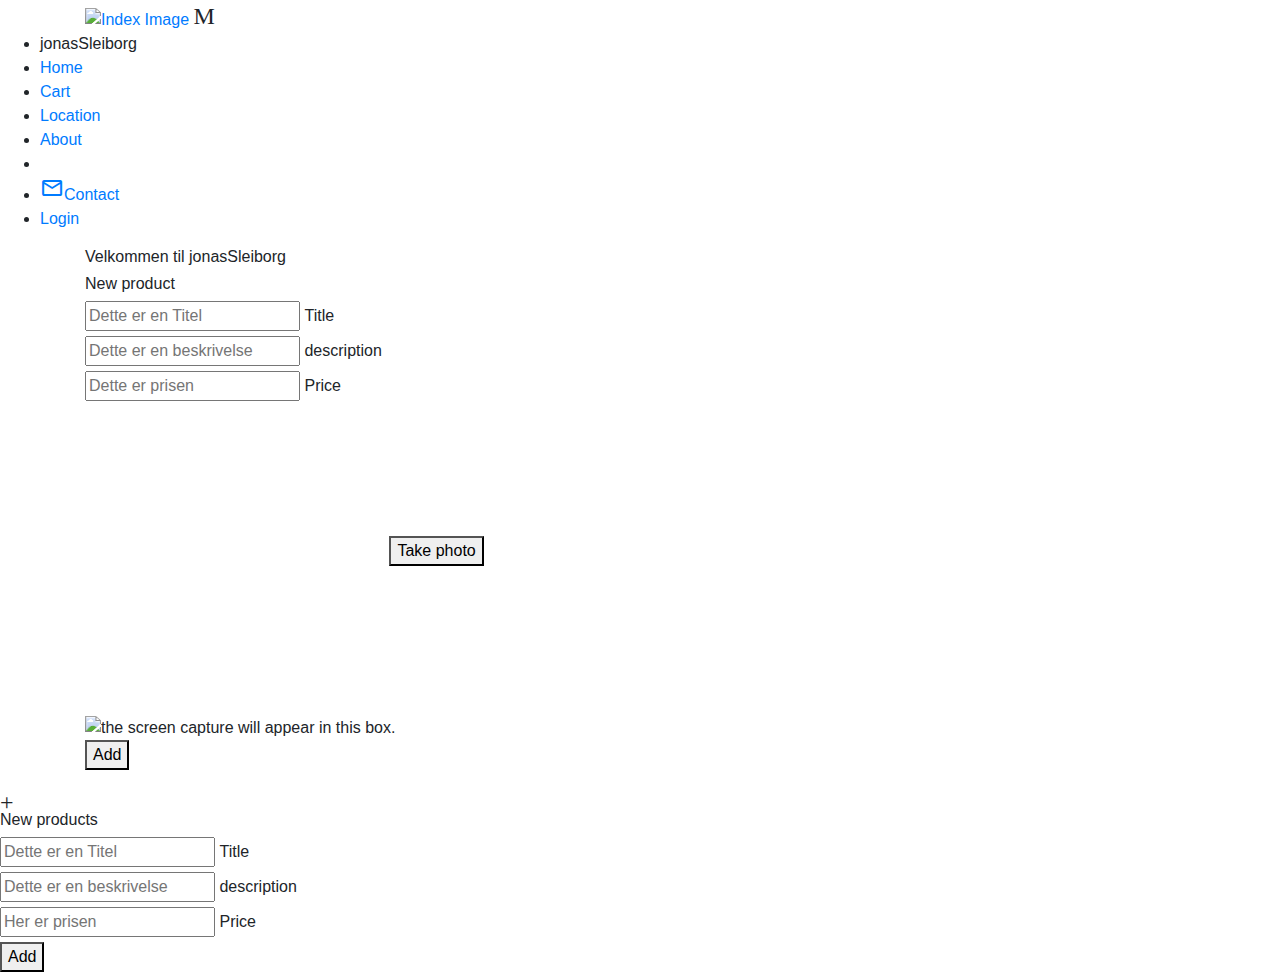
==== frontEnd/HTML/Index.html @ c332991c "backend1" ====
<html>
    <head>
        <meta charset="UFT-8">
        <meta name="viewport" content="width=device-width, initial-scale=1.0">
        <title>jonasSleiborg</title>
            <!-- Integration til CSS og JS -->
                <link href="https://fonts.googleapis.com/icon?family=Material+Icons" rel="stylesheet">
                <link href="https://stackpath.bootstrapcdn.com/bootstrap/4.1.3/css/bootstrap.min.css" rel="stylesheet">
                <link type="text/css" href="/CSS/materialize.min copy.css" rel="stylesheet">
                <link type="text/css" href="/CSS/Stylesheet.css" rel="stylesheet">

                <script src="https://cdnjs.cloudflare.com/ajax/libs/microsoft-signalr/3.1.7/signalr.min.js"></script>
                <script type="text/javascript" src="/JavaScript/materialize.min.js"></script>

             <!--IOS Support-->
                <link rel="apple-touch-icon" href="">
                <meta name="apple-mobil-web-app-status-bar" content=""#aa7700>
                <meta name="theme-color" content="FFE1C4">
    </head>

    <body class="grey lighten-4">
        <nav class="z-depth-0">
            <div class="nav-wrapper container">
                <a href="/HTML/Index.html"><img src="/" alt="Index Image"></a>
                <span class="right grey-text text-darken-1">
                    <i class="material-icons sidenav-trigger" data-target="side-menu">Menu</i>
                </span>
            </div>
        </nav>

        <!-- side menu -->
        <ul id="side-menu" class="sidenav side-menu">
            <li><a class="subHeader">jonasSleiborg</a></li>
            <li><a href="/HTML/Index.html" class="wave-effect">Home</a></li>
            <li><a href="/HTML/Cart.html" class="wave-effect">Cart</a></li>
            <li><a href="/HTML/GPS.html" class="wave-effect">Location</a></li>
            <li><a href="/HTML/about.html" class="wave-effect" >About</a></li>
            <li><div class="divider"></div></li>    
            <li><a href="/HTML/contact.html" class="wave-effect">
                <i class="material-icons">mail_outline</i>Contact</a></li>
            <li><a href="/LoginPage.HTML">Login</a></li>
        </ul>

         <!--Produkter-->
         <div class="product container grey-text text-darken-1">
             <h6 class="center">Velkommen til jonasSleiborg</h6>
             <div class="products"></div>
         </div>

         <!--Tilføj et produkt-->
        <div id="side-form" class="sideNav side-form">
            <form class="add-product container section" id="createForm">
                        <!--Titel-->
                        <h6>New product</h6>
                        <div class="divider"></div>
                        <div class="input-field">
                            <input placeholder="Dette er en Titel" id="title" type="text" class="validate" name="title">
                            <label for="title">Title</label>
                </div>

                <!--description-->
                <div class="input-field">
                    <input placeholder="Dette er en beskrivelse" id="descriptions" type="text" class="validate" name="descriptions">
                    <label for="descriptions">description</label>
                </div>

                <!--Price-->
                <div class="input-field">
                    <input placeholder="Dette er prisen" id="price" type="text" class="validate" name="price">
                    <label for="price">Price</label>

                    <input id="base64image" type="hidden" name="Base64image" value="image"/>
                </div>

                <!--Camera-->
                <div class="camera">
                    <video id="video">Stream not available.</video>
                    <button type="buttom" id="startbuttom">Take photo</button>
                </div>

                <canvas id="canvas"></canvas>

                <div class="output">
                    <img id="photo" alt="the screen capture will appear in this box.">
                </div>
                
                <div class="input-field center">
                    <button class="btn-smalll" id="createProduct">Add</button>
                </div>
            </form>
        </div>

        <div class="center">
            <a class="btn-floating btn-small btn-large add-btn sidenav-trigger" data-target="side-form">
                <i class="material-icons">+</i>
            </a>
        </div>

         <!-- tilføj produkt side nav-->
         <div id="side-form" class="sidenav side-form">
             <h6>New products</h6>
             <div class="divider"></div>
             <div class="input-field">
                 <input placeholder="Dette er en Titel" id="title" type="text" class="validate">
                 <label for="title">Title</label>
             </div> 
            <div class="input-field">
                <input placeholder="Dette er en beskrivelse" id="description" type="text" class="validate">
                <label for="description">description</label>
            </div>
            <div class="input-field">
                <input placeholder="Her er prisen" id="price" type="number" class="validate">
                <label for="price">Price</label>
            </div>
            <div class="input-field center">
                <button class="btn-small" type="button">Add</button>
            </div>
         </div>


         <!--Javascript-->
         <script src="https://code.jquery.com/jquery-3.5.1.min.js"></script>
         <script src="/JavaScript/Jqurey.js"></script>



         <script type="text/javascript">
            $(document).ready(Function() {
                getProducts(() => {

                    //Add product to basket by id
                    $(".add").click(function(){
                        let $this = $(this)
                        let productId = $this.closest('.product').attr('data-id')

                        if(itemExsites(productId)){
                            let item = getItem(productId)
                            item.count++
                            setItem(item);
                        }
                        else
                            addItem({productId: productId, count: 1})
                    })
                    //Remote a product from basket
                    $('.remove').click(function(){
                        let $this = $(this)
                        let productId = $this.closest('.product').attr('data-id')

                        if(itemExsites(productId)){
                            let item = getItem(productId)
                            if(item.count > 1){
                                item.count--
                                setItem(item);
                            }
                            else{
                                removeItem(item)
                            }
                        }
                    })

                })
            })
         </script>
    </body>
</html>
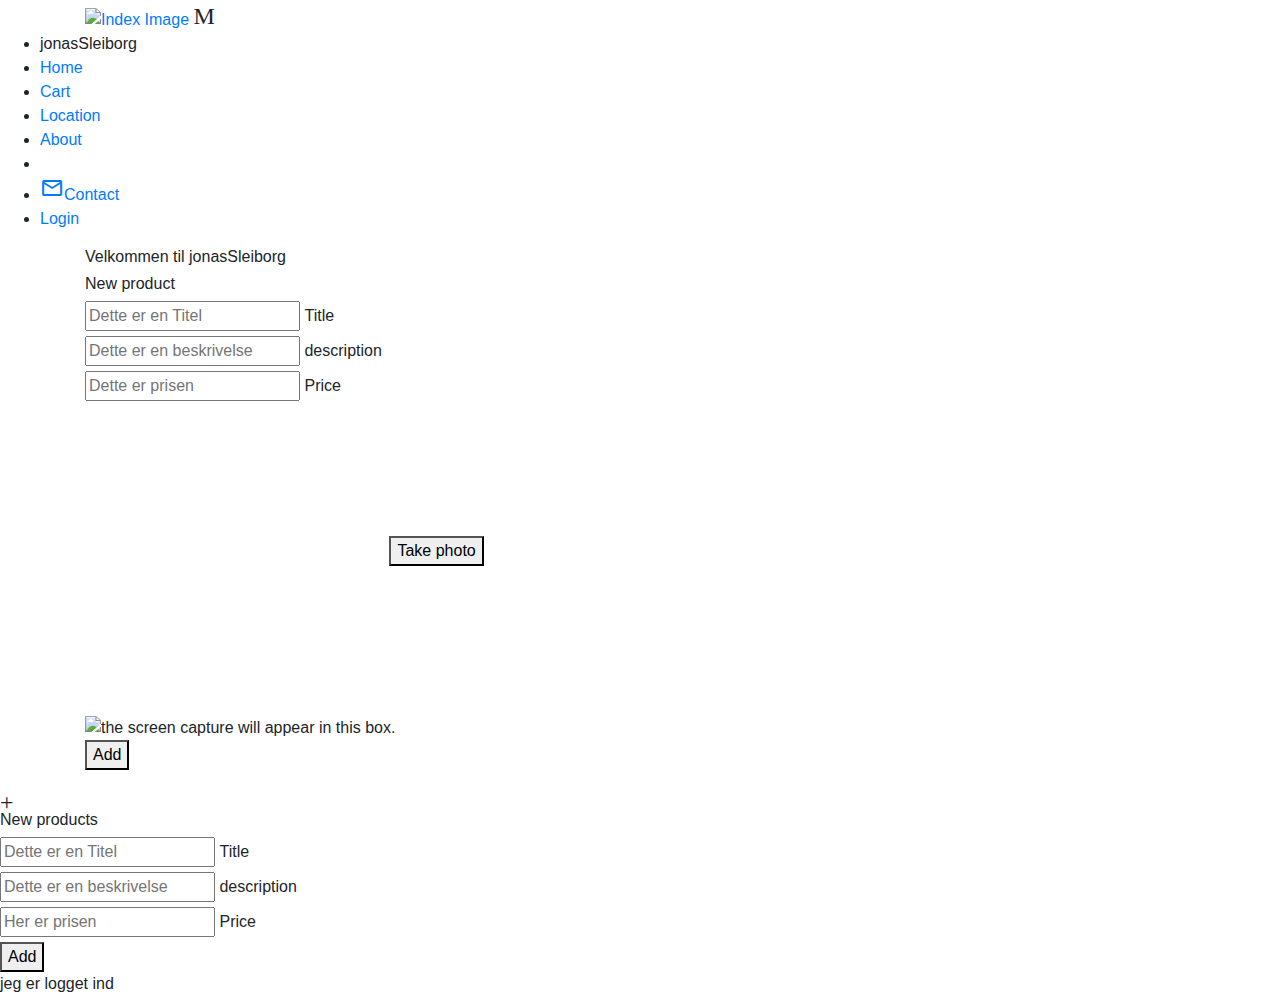
==== commit b740f61a: "Frontend virker!" ====
--- a/frontEnd/HTML/Index.html
+++ b/frontEnd/HTML/Index.html
@@ -21,7 +21,7 @@
     <body class="grey lighten-4">
         <nav class="z-depth-0">
             <div class="nav-wrapper container">
-                <a href="/HTML/Index.html"><img src="/" alt="Index Image"></a>
+                <a href="/HTML/Index.html"><img src="/Image/icons/icon-96x96.png" alt="Index Image"></a>
                 <span class="right grey-text text-darken-1">
                     <i class="material-icons sidenav-trigger" data-target="side-menu">Menu</i>
                 </span>
@@ -90,7 +90,7 @@
             </form>
         </div>
 
-        <div class="center">
+        <div class="center issignin">
             <a class="btn-floating btn-small btn-large add-btn sidenav-trigger" data-target="side-form">
                 <i class="material-icons">+</i>
             </a>
@@ -118,48 +118,73 @@
          </div>
 
 
+         <div class="issignin">jeg er logget ind</div>
+
+
          <!--Javascript-->
          <script src="https://code.jquery.com/jquery-3.5.1.min.js"></script>
          <script src="/JavaScript/Jqurey.js"></script>
+         <script src="https://unpkg.com/ionicons@4.5.10-0/dist/ionicons.js"></script>
+         <script src="/JavaScript/Users/Cookie.js"></script>
+         <script src="/JavaScript/basket.js"></script>
+         <script src="/JavaScript/db.js"></script>
+         <script src="/JavaScript/userInterface/Ui.js"></script>
+         <script src="/JavaScript/userInterface/camera.js"></script>
 
+
+         <script>
+            var token = getCookie("access_token")
+    
+                var isSigninELM = document.querySelectorAll(".issignin")
+                for(i = 0; i < isSigninELM.length; i++){
+
+                    if(!token){
+                        isSigninELM[i].style.visibility = "hidden" 
+                    }else{
+                        isSigninELM[i].style.visibility = "visible"
+                    }
+                }
+    
+                getProducts(() => {});
+            </script>
 
 
          <script type="text/javascript">
-            $(document).ready(Function() {
-                getProducts(() => {
+            // $(document).ready(Function() {
+            //     getProducts(() => {
 
-                    //Add product to basket by id
-                    $(".add").click(function(){
-                        let $this = $(this)
-                        let productId = $this.closest('.product').attr('data-id')
+            //         //Add product to basket by id
+            //         $(".add").click(function(){
+            //             let $this = $(this)
+            //             let productId = $this.closest('.product').attr('data-id')
 
-                        if(itemExsites(productId)){
-                            let item = getItem(productId)
-                            item.count++
-                            setItem(item);
-                        }
-                        else
-                            addItem({productId: productId, count: 1})
-                    })
-                    //Remote a product from basket
-                    $('.remove').click(function(){
-                        let $this = $(this)
-                        let productId = $this.closest('.product').attr('data-id')
+            //             if(itemExsites(productId)){
+            //                 let item = getItem(productId)
+            //                 item.count++
+            //                 setItem(item);
+            //             }
+            //             else
+            //                 addItem({productId: productId, count: 1})
+            //         })
+            //         //Remote a product from basket
+            //         $('.remove').click(function(){
+            //             let $this = $(this)
+            //             let productId = $this.closest('.product').attr('data-id')
 
-                        if(itemExsites(productId)){
-                            let item = getItem(productId)
-                            if(item.count > 1){
-                                item.count--
-                                setItem(item);
-                            }
-                            else{
-                                removeItem(item)
-                            }
-                        }
-                    })
+            //             if(itemExsites(productId)){
+            //                 let item = getItem(productId)
+            //                 if(item.count > 1){
+            //                     item.count--
+            //                     setItem(item);
+            //                 }
+            //                 else{
+            //                     removeItem(item)
+            //                 }
+            //             }
+            //         })
 
-                })
-            })
+            //     })
+            // })
          </script>
     </body>
 </html>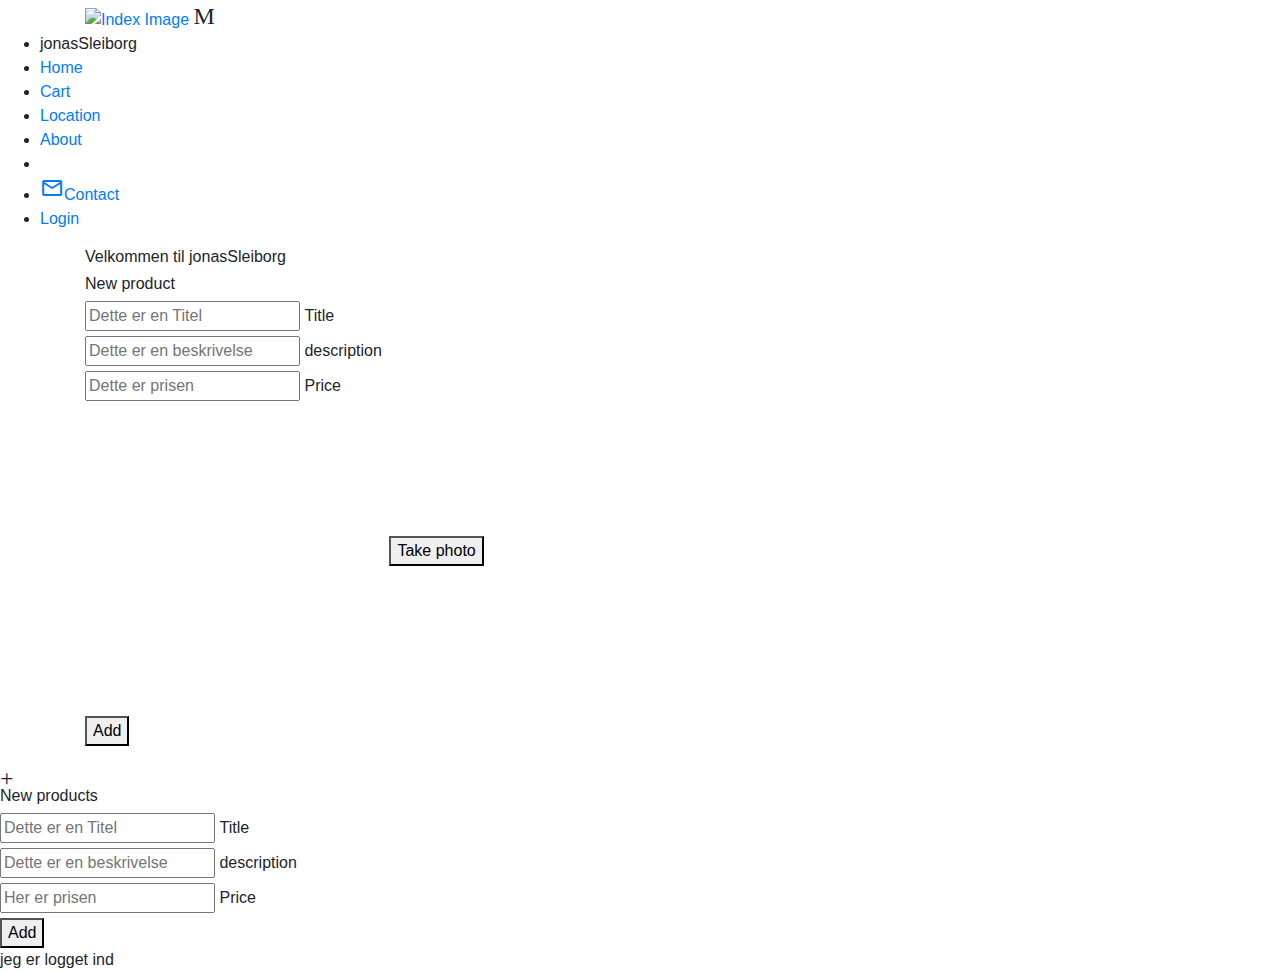
==== commit c3064e52: "test2" ====
--- a/frontEnd/HTML/Index.html
+++ b/frontEnd/HTML/Index.html
@@ -6,7 +6,7 @@
             <!-- Integration til CSS og JS -->
                 <link href="https://fonts.googleapis.com/icon?family=Material+Icons" rel="stylesheet">
                 <link href="https://stackpath.bootstrapcdn.com/bootstrap/4.1.3/css/bootstrap.min.css" rel="stylesheet">
-                <link type="text/css" href="/CSS/materialize.min copy.css" rel="stylesheet">
+                <link type="text/css" href="/CSS/materialize.min.css" rel="stylesheet">
                 <link type="text/css" href="/CSS/Stylesheet.css" rel="stylesheet">
 
                 <script src="https://cdnjs.cloudflare.com/ajax/libs/microsoft-signalr/3.1.7/signalr.min.js"></script>
@@ -80,9 +80,9 @@
 
                 <canvas id="canvas"></canvas>
 
-                <div class="output">
+                <!-- <div class="output">
                     <img id="photo" alt="the screen capture will appear in this box.">
-                </div>
+                </div> -->
                 
                 <div class="input-field center">
                     <button class="btn-smalll" id="createProduct">Add</button>
@@ -123,13 +123,14 @@
 
          <!--Javascript-->
          <script src="https://code.jquery.com/jquery-3.5.1.min.js"></script>
-         <script src="/JavaScript/Jqurey.js"></script>
+         <!-- <script src="/JavaScript/Jqurey.js"></script> -->
          <script src="https://unpkg.com/ionicons@4.5.10-0/dist/ionicons.js"></script>
+         <script src="/JavaScript/Users/Auth.js"></script>
          <script src="/JavaScript/Users/Cookie.js"></script>
+         <script src="/JavaScript/db.js"></script>
          <script src="/JavaScript/basket.js"></script>
-         <script src="/JavaScript/db.js"></script>
+         <script src="/JavaScript/userInterface/camera.js"></script>
          <script src="/JavaScript/userInterface/Ui.js"></script>
-         <script src="/JavaScript/userInterface/camera.js"></script>
 
 
          <script>
@@ -145,46 +146,48 @@
                     }
                 }
     
-                getProducts(() => {});
+                //getProducts(() => {});
             </script>
 
+        <script type="text/javascript">
+     
+            $(document).ready(function() {
 
-         <script type="text/javascript">
-            // $(document).ready(Function() {
-            //     getProducts(() => {
+                getProducts(() => {
+                
+                    //Add prodcut to basket with ID
+                    $(".add").click(function(){                        
+                        let $this = $(this)
+                        let productId = $this.closest('.product').attr('data-id')
+                        
+                        if(itemExsites(productId)) {            
+                            let item = getItem(productId)
+                            item.count++
+                            setItem(item);        
+                        }
+                        else 
+                            addItem({ productId: productId, count: 1 })                           
+                    })
+                    //Remove a product from basket
+                    $('.remove').click(function() {
+                        let $this = $(this)
+                        let productId = $this.closest('.product').attr('data-id')
 
-            //         //Add product to basket by id
-            //         $(".add").click(function(){
-            //             let $this = $(this)
-            //             let productId = $this.closest('.product').attr('data-id')
+                        if (itemExsites(productId)) {
+                            let item = getItem(productId)
+                            if (item.count > 1) {
+                                item.count--                                
+                                setItem(item);  
+                            }
+                            else {                                
+                                removeItem(item)
+                            }
+                        }
 
-            //             if(itemExsites(productId)){
-            //                 let item = getItem(productId)
-            //                 item.count++
-            //                 setItem(item);
-            //             }
-            //             else
-            //                 addItem({productId: productId, count: 1})
-            //         })
-            //         //Remote a product from basket
-            //         $('.remove').click(function(){
-            //             let $this = $(this)
-            //             let productId = $this.closest('.product').attr('data-id')
-
-            //             if(itemExsites(productId)){
-            //                 let item = getItem(productId)
-            //                 if(item.count > 1){
-            //                     item.count--
-            //                     setItem(item);
-            //                 }
-            //                 else{
-            //                     removeItem(item)
-            //                 }
-            //             }
-            //         })
-
-            //     })
-            // })
-         </script>
+                    })
+                    checkAuth();
+                })
+        })               
+        </script>
     </body>
 </html>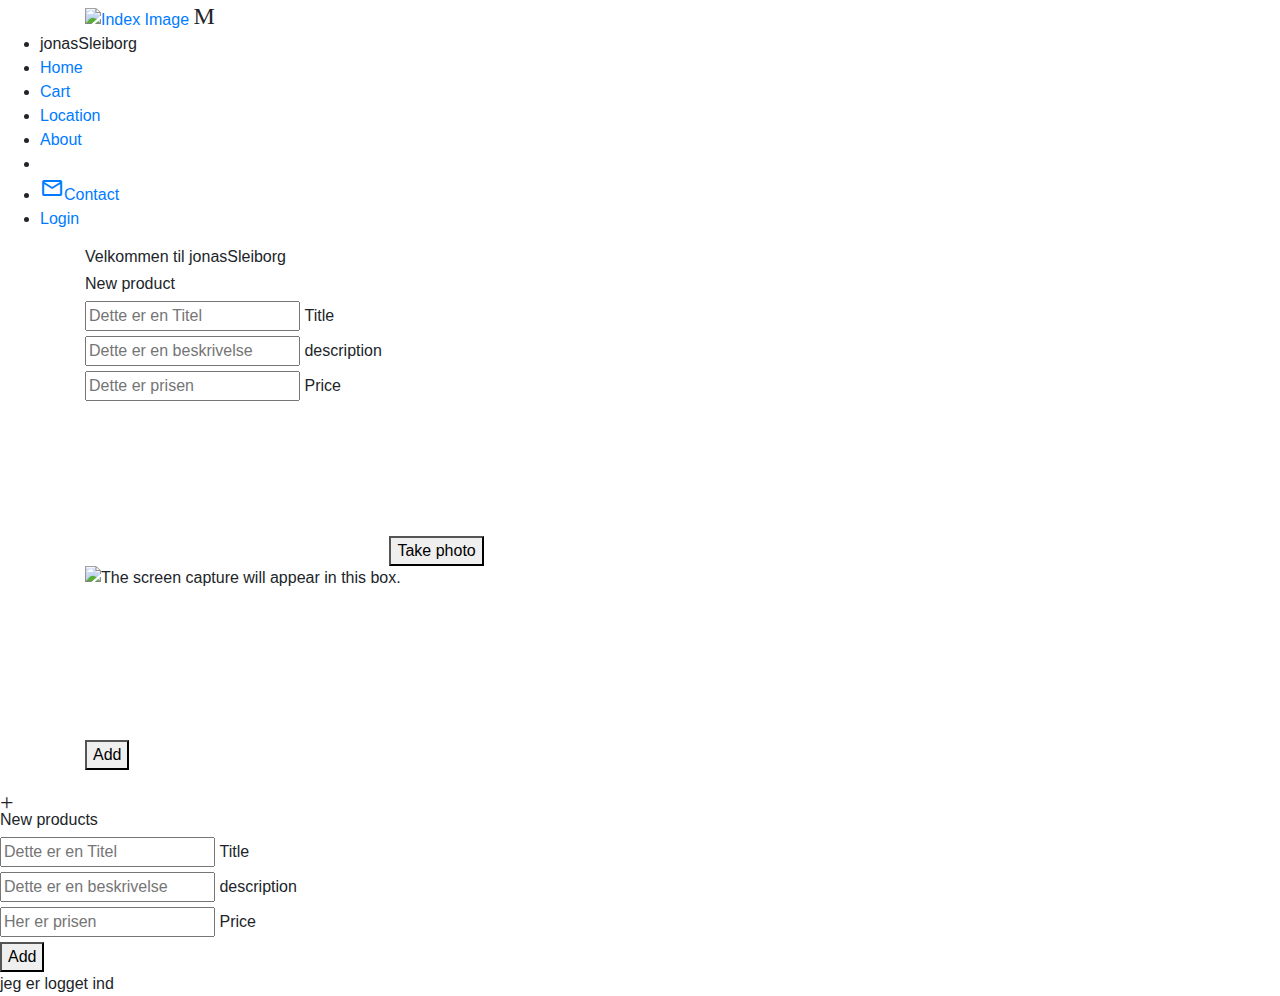
==== commit f71caa7b: "backup3" ====
--- a/frontEnd/HTML/Index.html
+++ b/frontEnd/HTML/Index.html
@@ -11,6 +11,8 @@
 
                 <script src="https://cdnjs.cloudflare.com/ajax/libs/microsoft-signalr/3.1.7/signalr.min.js"></script>
                 <script type="text/javascript" src="/JavaScript/materialize.min.js"></script>
+
+                <link rel="manifest" href="/manifest.json">
 
              <!--IOS Support-->
                 <link rel="apple-touch-icon" href="">
@@ -78,11 +80,12 @@
                     <button type="buttom" id="startbuttom">Take photo</button>
                 </div>
 
+
+                <div class="output">
+                    <img id="photo" alt="The screen capture will appear in this box."> 
+                  </div>
+
                 <canvas id="canvas"></canvas>
-
-                <!-- <div class="output">
-                    <img id="photo" alt="the screen capture will appear in this box.">
-                </div> -->
                 
                 <div class="input-field center">
                     <button class="btn-smalll" id="createProduct">Add</button>
@@ -111,7 +114,8 @@
             <div class="input-field">
                 <input placeholder="Her er prisen" id="price" type="number" class="validate">
                 <label for="price">Price</label>
-            </div>
+            </div>   
+
             <div class="input-field center">
                 <button class="btn-small" type="button">Add</button>
             </div>
@@ -125,12 +129,13 @@
          <script src="https://code.jquery.com/jquery-3.5.1.min.js"></script>
          <!-- <script src="/JavaScript/Jqurey.js"></script> -->
          <script src="https://unpkg.com/ionicons@4.5.10-0/dist/ionicons.js"></script>
+         <script src="/JavaScript/Users/Cookie.js"></script>
          <script src="/JavaScript/Users/Auth.js"></script>
-         <script src="/JavaScript/Users/Cookie.js"></script>
          <script src="/JavaScript/db.js"></script>
          <script src="/JavaScript/basket.js"></script>
          <script src="/JavaScript/userInterface/camera.js"></script>
          <script src="/JavaScript/userInterface/Ui.js"></script>
+         <script src="/JavaScript/app.js"></script>
 
 
          <script>
